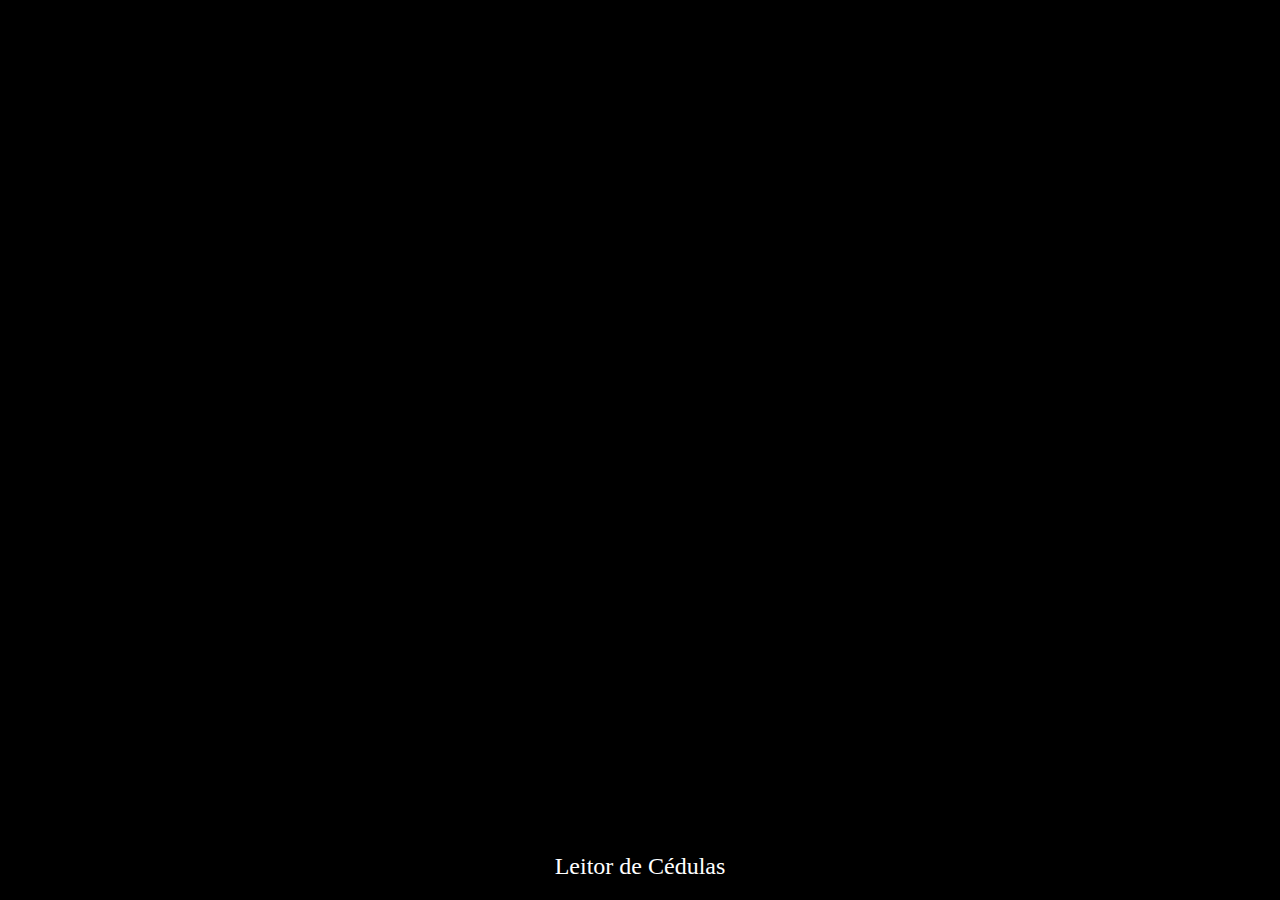
==== camera.html @ dbb25cb2 "Update camera.html" ====
<!DOCTYPE html>
<html lang="en">
  <head>
    <meta charset="UTF-8" />
    <meta
      name="viewport"
      content="width=device-width, initial-scale=1.0, user-scalable=no"
    />
    <style>
      body {
        margin: 0;
        overflow: hidden;
      }

      #webcam-container {
        position: absolute;
        top: 0;
        left: 0;
        width: 100%;
        height: 100%;
        background-color: black;
      }

      #label-container {
        text-align: center;
        position: absolute;
        bottom: 20px;
        left: 50%;
        transform: translateX(-50%);
        font-size: 24px;
        color: white;
      }
    </style>
    <title>App Leitor de Cédulas</title>
  </head>

  <body>
    <div id="webcam-container"></div>
    <div id="label-container">Leitor de Cédulas</div>
    <script src="https://cdn.jsdelivr.net/npm/@tensorflow/tfjs@latest/dist/tf.min.js"></script>
    <script src="https://cdn.jsdelivr.net/npm/@teachablemachine/image@latest/dist/teachablemachine-image.min.js"></script>
    <script type="text/javascript">
      // Link para o seu modelo fornecido pelo painel de exportação do Teachable Machine
      const URL = "https://teachablemachine.withgoogle.com/models/VCwOumJNe/";

      let model, webcam, labelContainer, maxPredictions;
      let isFrozen = false;

      // Carregar o modelo de imagem e configurar a webcam
      async function init() {
        const modelURL = URL + "model.json";
        const metadataURL = URL + "metadata.json";

        // Carregar o modelo e os metadados
        model = await tmImage.load(modelURL, metadataURL);
        maxPredictions = model.getTotalClasses();

        // Restrições de vídeo para forçar o uso da câmera traseira
        const constraints = {
          video: {
            facingMode: "environment"
          }
        };

        // Obter acesso à câmera
        webcam = await navigator.mediaDevices.getUserMedia(constraints);

        // Criar um elemento de vídeo para a webcam e adicioná-lo ao DOM
        const videoElement = document.createElement("video");
        document.getElementById("webcam-container").appendChild(videoElement);
        videoElement.srcObject = webcam;

        // Esperar até que o elemento de vídeo esteja carregado e pronto para ser reproduzido
        videoElement.onloadedmetadata = () => {
          videoElement.play();
          window.requestAnimationFrame(loop);
        };

        labelContainer = document.getElementById("label-container");
      }

      async function loop() {
        if (!isFrozen) {
          await predict(); // Sempre prever, mesmo se congelado
        }
        window.requestAnimationFrame(loop);
      }

      // Executar a imagem da webcam através do modelo de imagem
      async function predict() {
        // Capturar um quadro do vídeo
        const video = document.querySelector("video");
        const canvas = document.createElement("canvas");
        
        canvas.width = video.width;
        canvas.height = video.height;
        const context = canvas.getContext("2d");
        context.drawImage(video, 0, 0, canvas.width, canvas.height);

        // Prever usando o modelo
        const prediction = await model.predict(canvas);
        let maxProbability = -1;
        let maxClass = "";

        for (let i = 0; i < maxPredictions; i++) {
          if (prediction[i].probability > maxProbability) {
            maxProbability = prediction[i].probability;
            maxClass = prediction[i].className;
          }
        }

        labelContainer.innerHTML = maxClass + ": " + maxProbability.toFixed(2);
      }

      // Adicionar um ouvinte de evento de clique para congelar/descongelar
      document.body.addEventListener("click", () => {
        isFrozen = !isFrozen; // Inverter o estado de congelamento
      });

      // Inicialize o aplicativo automaticamente sem a necessidade de um botão Iniciar
      init();
    </script>
  </body>
</html>
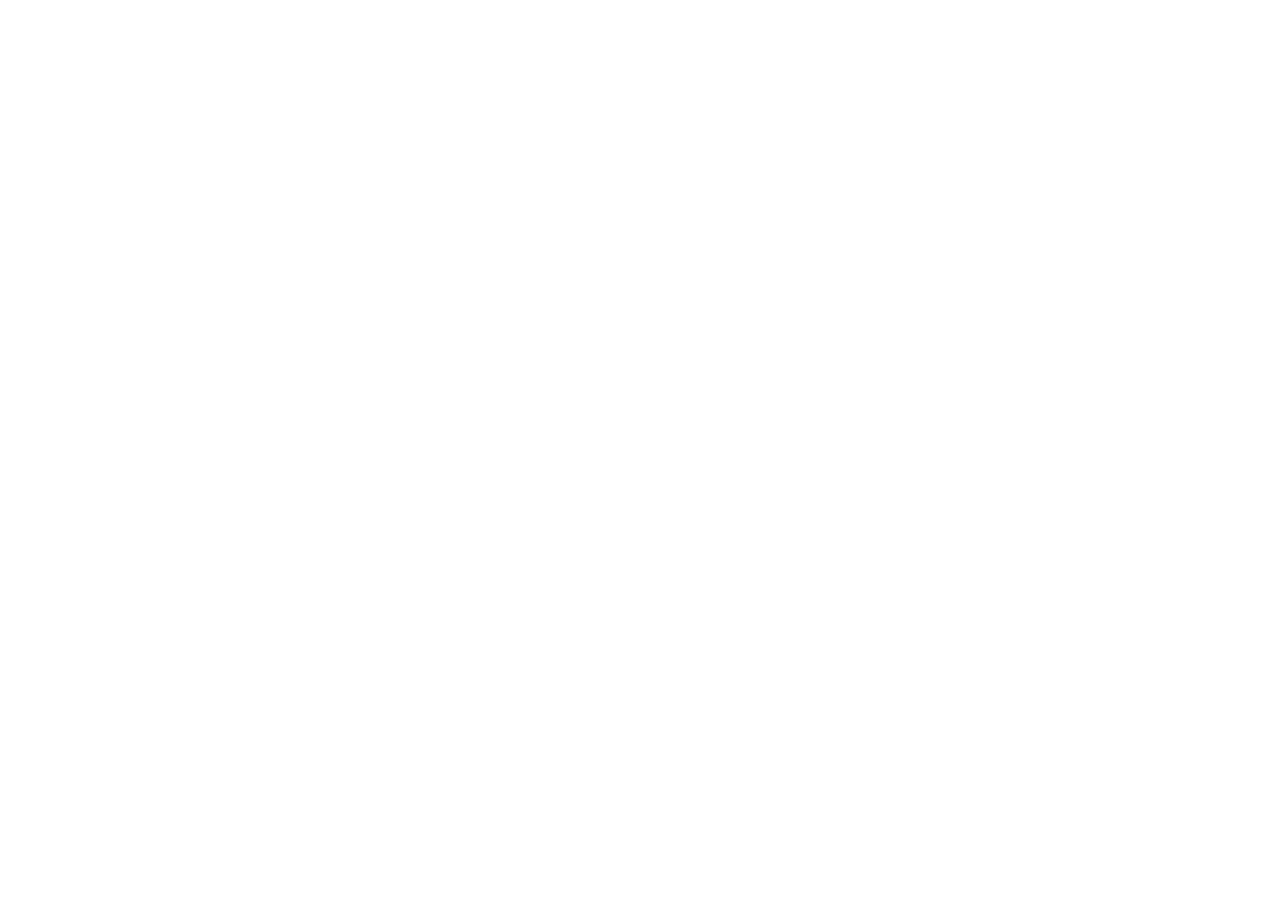
==== commit 2091ed74: "Update camera.html com troca de cÃmera" ====
--- a/camera.html
+++ b/camera.html
@@ -1,124 +1,120 @@
 <!DOCTYPE html>
 <html lang="en">
-  <head>
-    <meta charset="UTF-8" />
-    <meta
-      name="viewport"
-      content="width=device-width, initial-scale=1.0, user-scalable=no"
-    />
-    <style>
-      body {
-        margin: 0;
-        overflow: hidden;
+<head>
+  <meta charset="UTF-8" />
+  <meta name="viewport" content="width=device-width, initial-scale=1.0, user-scalable=no" />
+  <style>
+    body {
+      margin: 0;
+      overflow: hidden;
+    }
+
+    #video-element {
+      position: absolute;
+      top: 0;
+      left: 0;
+      width: 100%;
+      height: 100%;
+      object-fit: cover;
+    }
+
+    #label-container {
+      text-align: center;
+      position: absolute;
+      bottom: 20px;
+      left: 50%;
+      transform: translateX(-50%);
+      font-size: 24px;
+      color: white;
+    }
+  </style>
+  <title>App Leitor de Cédulas</title>
+</head>
+<body>
+  <video id="video-element" autoplay></video>
+  <div id="label-container">Leitor de Cédulas</div>
+
+  <script src="https://cdn.jsdelivr.net/npm/@tensorflow/tfjs@latest/dist/tf.min.js"></script>
+  <script src="https://cdn.jsdelivr.net/npm/@teachablemachine/image@latest/dist/teachablemachine-image.min.js"></script>
+  <script type="text/javascript">
+    const URL = "https://teachablemachine.withgoogle.com/models/VCwOumJNe/";
+    let model, webcam, labelContainer, maxPredictions;
+    let isFrozen = false;
+
+    async function init() {
+      const modelURL = URL + "model.json";
+      const metadataURL = URL + "metadata.json";
+
+      model = await tmImage.load(modelURL, metadataURL);
+      maxPredictions = model.getTotalClasses();
+
+      try {
+        const devices = await navigator.mediaDevices.enumerateDevices();
+        const frontCamera = devices.find(device => device.kind === 'videoinput' && device.label.includes('front'));
+        const constraints = {
+          video: {
+            deviceId: frontCamera ? { exact: frontCamera.deviceId } : undefined,
+            facingMode: frontCamera ? undefined : 'user', // 'user' for frontal, 'environment' for traseira
+          },
+        };
+
+        webcam = await navigator.mediaDevices.getUserMedia(constraints);
+        videoElement.srcObject = webcam;
+
+        window.requestAnimationFrame(loop);
+      } catch (error) {
+        console.error('Erro ao acessar a câmera:', error);
+      }
+    }
+
+    async function loop() {
+      if (!isFrozen && webcam) {
+        await predict();
+      }
+      window.requestAnimationFrame(loop);
+    }
+
+    async function predict() {
+      const prediction = await model.predict(webcam);
+      let maxProbability = -1;
+      let maxClass = "";
+
+      for (let i = 0; i < maxPredictions; i++) {
+        if (prediction[i].probability > maxProbability) {
+          maxProbability = prediction[i].probability;
+          maxClass = prediction[i].className;
+        }
       }
 
-      #webcam-container {
-        position: absolute;
-        top: 0;
-        left: 0;
-        width: 100%;
-        height: 100%;
-        background-color: black;
-      }
+      labelContainer.innerHTML = maxClass + ": " + maxProbability.toFixed(2);
+    }
 
-      #label-container {
-        text-align: center;
-        position: absolute;
-        bottom: 20px;
-        left: 50%;
-        transform: translateX(-50%);
-        font-size: 24px;
-        color: white;
-      }
-    </style>
-    <title>App Leitor de Cédulas</title>
-  </head>
+    document.body.addEventListener("click", toggleCamera);
 
-  <body>
-    <div id="webcam-container"></div>
-    <div id="label-container">Leitor de Cédulas</div>
-    <script src="https://cdn.jsdelivr.net/npm/@tensorflow/tfjs@latest/dist/tf.min.js"></script>
-    <script src="https://cdn.jsdelivr.net/npm/@teachablemachine/image@latest/dist/teachablemachine-image.min.js"></script>
-    <script type="text/javascript">
-      // Link para o seu modelo fornecido pelo painel de exportação do Teachable Machine
-      const URL = "https://teachablemachine.withgoogle.com/models/VCwOumJNe/";
+    async function toggleCamera() {
+      try {
+        const devices = await navigator.mediaDevices.enumerateDevices();
+        const currentCamera = devices.find(device => device.kind === 'videoinput' && device.label.includes('facingMode'));
+        const newCamera = devices.find(device => device.kind === 'videoinput' && !device.label.includes(currentCamera.label));
 
-      let model, webcam, labelContainer, maxPredictions;
-      let isFrozen = false;
-
-      // Carregar o modelo de imagem e configurar a webcam
-      async function init() {
-        const modelURL = URL + "model.json";
-        const metadataURL = URL + "metadata.json";
-
-        // Carregar o modelo e os metadados
-        model = await tmImage.load(modelURL, metadataURL);
-        maxPredictions = model.getTotalClasses();
-
-        // Restrições de vídeo para forçar o uso da câmera traseira
         const constraints = {
           video: {
-            facingMode: "environment"
-          }
+            deviceId: newCamera ? { exact: newCamera.deviceId } : undefined,
+            facingMode: newCamera ? undefined : 'user', // 'user' for frontal, 'environment' for traseira
+          },
         };
 
-        // Obter acesso à câmera
         webcam = await navigator.mediaDevices.getUserMedia(constraints);
+        videoElement.srcObject = webcam;
+      } catch (error) {
+        console.error('Erro ao mudar de câmera:', error);
+      }
+    }
 
-        // Criar um elemento de vídeo para a webcam e adicioná-lo ao DOM
-        const videoElement = document.createElement("video");
-        document.getElementById("webcam-container").appendChild(videoElement);
-        videoElement.srcObject = webcam;
+    const videoElement = document.getElementById('video-element');
+    labelContainer = document.getElementById('label-container');
 
-        // Esperar até que o elemento de vídeo esteja carregado e pronto para ser reproduzido
-        videoElement.onloadedmetadata = () => {
-          videoElement.play();
-          window.requestAnimationFrame(loop);
-        };
-
-        labelContainer = document.getElementById("label-container");
-      }
-
-      async function loop() {
-        if (!isFrozen) {
-          await predict(); // Sempre prever, mesmo se congelado
-        }
-        window.requestAnimationFrame(loop);
-      }
-
-      // Executar a imagem da webcam através do modelo de imagem
-      async function predict() {
-        // Capturar um quadro do vídeo
-        const video = document.querySelector("video");
-        const canvas = document.createElement("canvas");
-        
-        canvas.width = video.width;
-        canvas.height = video.height;
-        const context = canvas.getContext("2d");
-        context.drawImage(video, 0, 0, canvas.width, canvas.height);
-
-        // Prever usando o modelo
-        const prediction = await model.predict(canvas);
-        let maxProbability = -1;
-        let maxClass = "";
-
-        for (let i = 0; i < maxPredictions; i++) {
-          if (prediction[i].probability > maxProbability) {
-            maxProbability = prediction[i].probability;
-            maxClass = prediction[i].className;
-          }
-        }
-
-        labelContainer.innerHTML = maxClass + ": " + maxProbability.toFixed(2);
-      }
-
-      // Adicionar um ouvinte de evento de clique para congelar/descongelar
-      document.body.addEventListener("click", () => {
-        isFrozen = !isFrozen; // Inverter o estado de congelamento
-      });
-
-      // Inicialize o aplicativo automaticamente sem a necessidade de um botão Iniciar
-      init();
-    </script>
-  </body>
+    init();
+  </script>
+</body>
 </html>
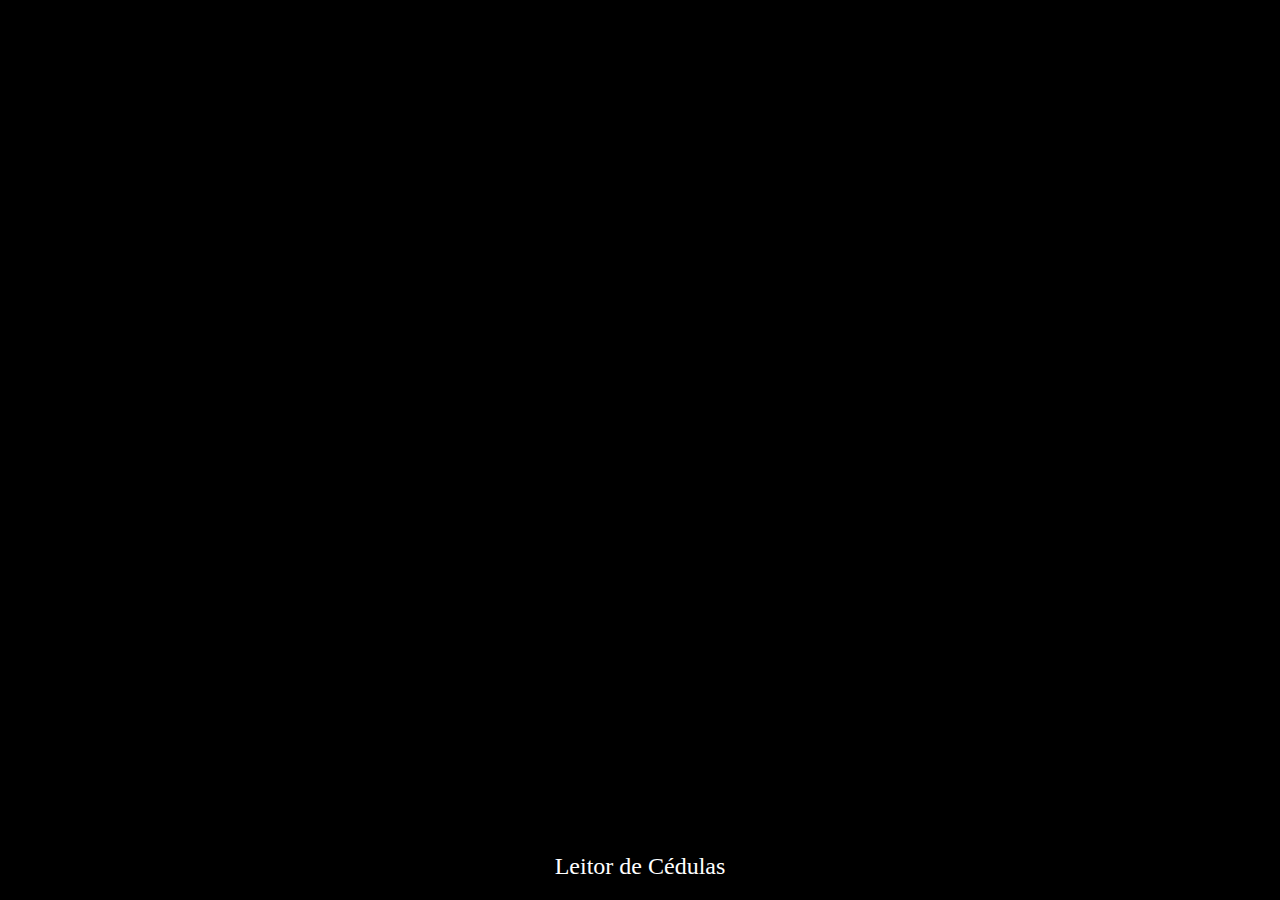
==== commit 0bc0e055: "Update camera.html" ====
--- a/camera.html
+++ b/camera.html
@@ -1,120 +1,110 @@
 <!DOCTYPE html>
 <html lang="en">
-<head>
-  <meta charset="UTF-8" />
-  <meta name="viewport" content="width=device-width, initial-scale=1.0, user-scalable=no" />
-  <style>
-    body {
-      margin: 0;
-      overflow: hidden;
-    }
+  <head>
+    <meta charset="UTF-8" />
+    <meta
+      name="viewport"
+      content="width=device-width, initial-scale=1.0, user-scalable=no"
+    />
+    <style>
+      body {
+        margin: 0;
+        overflow: hidden;
+      }
 
-    #video-element {
-      position: absolute;
-      top: 0;
-      left: 0;
-      width: 100%;
-      height: 100%;
-      object-fit: cover;
-    }
+      #webcam-container {
+        position: absolute;
+        top: 0;
+        left: 0;
+        width: 100%;
+        height: 100%;
+        background-color: black;
+      }
 
-    #label-container {
-      text-align: center;
-      position: absolute;
-      bottom: 20px;
-      left: 50%;
-      transform: translateX(-50%);
-      font-size: 24px;
-      color: white;
-    }
-  </style>
-  <title>App Leitor de Cédulas</title>
-</head>
-<body>
-  <video id="video-element" autoplay></video>
-  <div id="label-container">Leitor de Cédulas</div>
+      #label-container {
+        text-align: center;
+        position: absolute;
+        bottom: 20px;
+        left: 50%;
+        transform: translateX(-50%);
+        font-size: 24px;
+        color: white;
+      }
+    </style>
+    <title>App Leitor de Cédulas</title>
+  </head>
 
-  <script src="https://cdn.jsdelivr.net/npm/@tensorflow/tfjs@latest/dist/tf.min.js"></script>
-  <script src="https://cdn.jsdelivr.net/npm/@teachablemachine/image@latest/dist/teachablemachine-image.min.js"></script>
-  <script type="text/javascript">
-    const URL = "https://teachablemachine.withgoogle.com/models/VCwOumJNe/";
-    let model, webcam, labelContainer, maxPredictions;
-    let isFrozen = false;
+  <body>
+    <div id="webcam-container"></div>
+    <div id="label-container">Leitor de Cédulas</div>
+    <script src="https://cdn.jsdelivr.net/npm/@tensorflow/tfjs@latest/dist/tf.min.js"></script>
+    <script src="https://cdn.jsdelivr.net/npm/@teachablemachine/image@latest/dist/teachablemachine-image.min.js"></script>
+    <script type="text/javascript">
+      // Link para o seu modelo fornecido pelo painel de exportação do Teachable Machine
+      const URL = "https://teachablemachine.withgoogle.com/models/VCwOumJNe/";
 
-    async function init() {
-      const modelURL = URL + "model.json";
-      const metadataURL = URL + "metadata.json";
+      let model, webcam, labelContainer, maxPredictions;
+      let isFrozen = false;
 
-      model = await tmImage.load(modelURL, metadataURL);
-      maxPredictions = model.getTotalClasses();
+      // Carregar o modelo de imagem e configurar a webcam
+      async function init() {
+        const modelURL = URL + "model.json";
+        const metadataURL = URL + "metadata.json";
 
-      try {
-        const devices = await navigator.mediaDevices.enumerateDevices();
-        const frontCamera = devices.find(device => device.kind === 'videoinput' && device.label.includes('front'));
+        // Carregar o modelo e os metadados
+        model = await tmImage.load(modelURL, metadataURL);
+        maxPredictions = model.getTotalClasses();
+
+        // Função de conveniência para configurar uma webcam
         const constraints = {
           video: {
-            deviceId: frontCamera ? { exact: frontCamera.deviceId } : undefined,
-            facingMode: frontCamera ? undefined : 'user', // 'user' for frontal, 'environment' for traseira
+            facingMode: {
+              exact: "environment", // Forçar o uso da câmera traseira
+            },
           },
         };
+        webcam = new tmImage.Webcam(1000, 750, constraints); // Largura, altura, constraints
+        await webcam.setup(); // Solicitar acesso à webcam
+        await webcam.play();
+        window.requestAnimationFrame(loop);
 
-        webcam = await navigator.mediaDevices.getUserMedia(constraints);
-        videoElement.srcObject = webcam;
-
-        window.requestAnimationFrame(loop);
-      } catch (error) {
-        console.error('Erro ao acessar a câmera:', error);
-      }
-    }
-
-    async function loop() {
-      if (!isFrozen && webcam) {
-        await predict();
-      }
-      window.requestAnimationFrame(loop);
-    }
-
-    async function predict() {
-      const prediction = await model.predict(webcam);
-      let maxProbability = -1;
-      let maxClass = "";
-
-      for (let i = 0; i < maxPredictions; i++) {
-        if (prediction[i].probability > maxProbability) {
-          maxProbability = prediction[i].probability;
-          maxClass = prediction[i].className;
-        }
+        // Anexar elementos ao DOM
+        document.getElementById("webcam-container").appendChild(webcam.canvas);
+        labelContainer = document.getElementById("label-container");
       }
 
-      labelContainer.innerHTML = maxClass + ": " + maxProbability.toFixed(2);
-    }
+      async function loop() {
+        if (!isFrozen) {
+          webcam.update(); // Atualizar o quadro da webcam apenas se não estiver congelada
+        }
+        await predict(); // Sempre prever, mesmo se congelado
+        window.requestAnimationFrame(loop);
+      }
 
-    document.body.addEventListener("click", toggleCamera);
+      // Executar a imagem da webcam através do modelo de imagem
+      async function predict() {
+        // A previsão pode aceitar uma imagem, vídeo ou elemento de canvas HTML
+        const prediction = await model.predict(webcam.canvas);
+        let maxProbability = -1;
+        let maxClass = "";
 
-    async function toggleCamera() {
-      try {
-        const devices = await navigator.mediaDevices.enumerateDevices();
-        const currentCamera = devices.find(device => device.kind === 'videoinput' && device.label.includes('facingMode'));
-        const newCamera = devices.find(device => device.kind === 'videoinput' && !device.label.includes(currentCamera.label));
+        for (let i = 0; i < maxPredictions; i++) {
+          if (prediction[i].probability > maxProbability) {
+            maxProbability = prediction[i].probability;
+            maxClass = prediction[i].className;
+          }
+        }
 
-        const constraints = {
-          video: {
-            deviceId: newCamera ? { exact: newCamera.deviceId } : undefined,
-            facingMode: newCamera ? undefined : 'user', // 'user' for frontal, 'environment' for traseira
-          },
-        };
+        labelContainer.innerHTML = maxClass + ": " + maxProbability.toFixed(2);
+      }
 
-        webcam = await navigator.mediaDevices.getUserMedia(constraints);
-        videoElement.srcObject = webcam;
-      } catch (error) {
-        console.error('Erro ao mudar de câmera:', error);
-      }
-    }
+      // Adicionar um ouvinte de evento de clique para congelar/descongelar
+      document.body.addEventListener("click", () => {
+        isFrozen = !isFrozen; // Inverter o estado de congelamento
+      });
 
-    const videoElement = document.getElementById('video-element');
-    labelContainer = document.getElementById('label-container');
-
-    init();
-  </script>
-</body>
+      // Inicialize o aplicativo automaticamente sem a necessidade de um botão Iniciar
+      init();
+    </script>
+  </body>
 </html>
